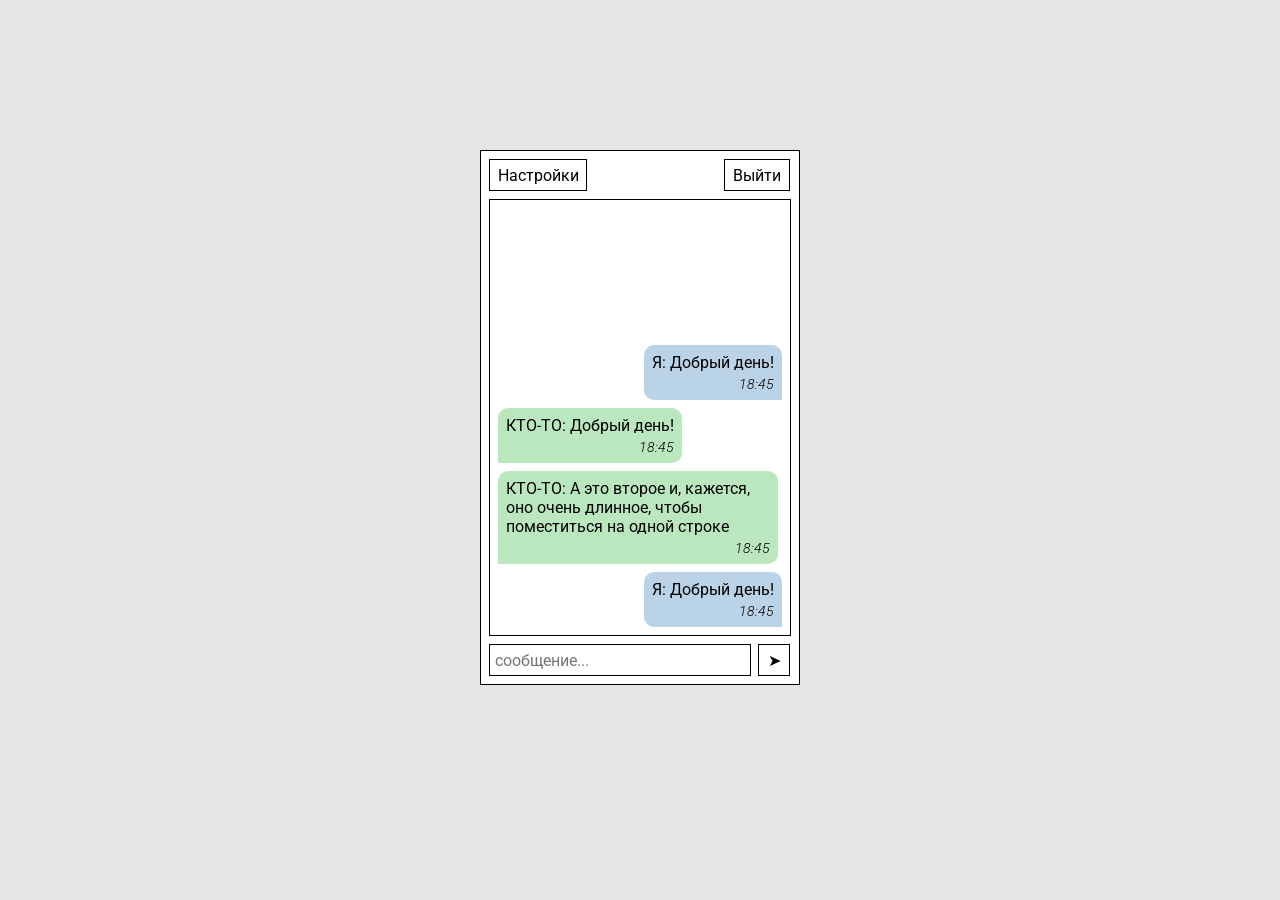
==== index.html @ 7ea7200b "123" ====
<!DOCTYPE html>
<html lang="en">
<head>
    <meta charset="UTF-8">
    <meta http-equiv="X-UA-Compatible" content="IE=edge">
    <meta name="viewport" content="width=device-width, initial-scale=1.0">
    <link rel="preconnect" href="https://fonts.googleapis.com">
    <link rel="preconnect" href="https://fonts.gstatic.com" crossorigin>
    <link href="https://fonts.googleapis.com/css2?family=Roboto:ital,wght@0,400;1,300&display=swap" rel="stylesheet">
    <link rel="stylesheet" href="/style.css">
    <title>Chat</title>
</head>
<body>
    <div class="wrapper">
        <div class="header">
            <button class="setting-button">Настройки</button>
            <p class="user-name"></p>
            <button class="signout-button">Выйти</button>
        </div>
        <div class="chat-field">
            <div class="my-message">
                <p class="message-text">Я: Добрый день!</p>
                <p class="message-time">18:45</p>
            </div>
            <div class="companion-message">
                <p class="message-text">КТО-ТО: А это второе и, кажется, оно очень 
                    длинное, чтобы поместиться на одной строке</p>
                <p class="message-time">18:45</p>
            </div>
            <div class="companion-message">
                <p class="message-text">КТО-ТО: Добрый день!</p>
                <p class="message-time">18:45</p>
            </div>
            <div class="my-message">
                <p class="message-text">Я: Добрый день!</p>
                <p class="message-time">18:45</p>
            </div>
        </div>
        <form class="send-form">
            <input class="message-input" type="text" placeholder="сообщение...">
            <button class="send-button" type="submit">&#10148;</button>
        </form>
    </div>
    <div class="settings-modal hide">
        <div class="settings-modal__container">
            <div class="settings-modal__body">
                <p class="settings-modal__head">Настройки</p>
                <button class="settings-modal__close">&#10006;</button>
                <p class="settings-modal__chat-name">Имя в чате</p>
                <form class="settings-modal__form">
                    <input class="settings-modal__input-name" type="text" placeholder="Ваше имя">
                    <button class="settings-modal__button" type="submit">&#10148;</button>
                </form>
            </div>
        </div>
    </div>
    <template id="my-tmpl">
        <div class="my-message">
            <p class="message-text">Я: Добрый день!</p>
            <p class="message-time">18:45</p>
        </div>
    </template>
    <template id="companion-tmpl">
        <div class="companion-message">
            <p class="message-text">Мак: Привет!</p>
            <p class="message-time">20:13</p>
        </div>
    </template>
    <script src="/main.js"></script>
</body>
</html>
---- style.css ----
* {
	padding: 0px;
	margin: 0px;
}

*,
*::before,
*::after {
	box-sizing: border-box;
}

a, a:link, a:visited  {
    text-decoration: none;
}

a:hover  {
    text-decoration: none;
}

ul, ul li {
	list-style: none;
}

input, textarea, button, select {
	font-family: inherit;
    font-size: inherit;
    color: inherit;
    background-color: transparent;
}

button, input[type="submit"] {
    display: inline-block;
    box-shadow: none;
    background-color: transparent;
    background: none;
    cursor: pointer;
}

input:focus, input:active,
button:focus, button:active {
    outline: none;
}

body {
    background-color: #E5E5E5;
    font-family: 'Roboto', sans-serif;
}

.wrapper {
    display: flex;
    width: 320px;
    height: 535px;
    background-color: white;
    margin: 150px auto;
    border: 1px solid black;
    flex-wrap: wrap;
}

.header {
    width: 309px;
    display: flex;
    justify-content: space-between;
}

.setting-button {
    display: flex;
    margin-top: 8px;
    margin-left: 8px;
    margin-bottom: 8px;
    width: 98px;
    height: 32px;
    border: 1px solid black;
    justify-content: center;
    align-items: center;
    font-size: 16px;
    line-height: 19px;
    font-weight: 400;
}

.setting-button:hover {
    background-color: #bbd3e7;
}

.user-name {
    align-self: center;
}

.signout-button {
    display: flex;
    margin-top: 8px;
    /* margin-left: 138px; */
    width: 66px;
    height: 32px;
    border: 1px solid black;
    justify-content: center;
    align-items: center;
    font-size: 16px;
    line-height: 19px;
    font-weight: 400;
}

.signout-button:hover {
    background-color: #bbd3e7;
}

.chat-field {
    display: flex;
    flex-direction: column-reverse;
    width: 302px;
    height: 437px;
    border: 1px solid black;
    margin-left: 8px;
    margin-bottom: 8px;
    font-size: 16px;
    line-height: 19px;
    font-weight: 400;
    overflow: auto;
}

.chat-field::-webkit-scrollbar {
    width: 5px;
}
.chat-field::-webkit-scrollbar-track {
    background: #bbd3e7;
}
.chat-field::-webkit-scrollbar-thumb {
    background-color: #9ab9d3;
}

.message-input {
    padding-left: 5px;
    margin-left: 8px;
    margin-bottom: 8px;
    width: 262px;
    height: 32px;
    border: 1px solid black;
}

.send-button {
    margin-left: 5px;
    width: 32px;
    height: 32px;
    border: 1px solid black;
}

.send-form {
    width: 309px;
    display: flex;
    justify-content: space-between;
}
.my-message {
    margin-bottom: 8px;
    margin-right: 8px;
    margin-left: 8px;
    padding: 8px;
    max-width: 280px;
    overflow-wrap: break-word;
    border-radius: 10px 10px 0px 10px;
    align-self: flex-end;
    background-color: #bbd3e7;
    display: flex;
    flex-direction: column;
}

.companion-message {
    margin-bottom: 8px;
    margin-right: 8px;
    margin-left: 8px;
    padding: 8px;
    max-width: 280px;
    overflow-wrap: break-word;
    border-radius: 10px 10px 10px 0px;
    align-self: flex-start;
    background-color: #bbe7bf;
    display: flex;
    flex-direction: column;
}

.message-text {
    flex-wrap: wrap;
}

.message-time {
    margin-top: 4px;
    font-style: italic;
    font-size: 14px;
    line-height: 16px;
    font-weight: 300;
    align-self: flex-end;
}

.settings-modal {
    display: flex;
    align-items: center;
    justify-content: center;
    position: fixed;
    top: 0;
    left: 0;
    width: 100%;
    height: 100%;
    background-color: rgba(0, 0, 0, .4);
    transition: .2s;
}

.hide {
    visibility: hidden;
    opacity: 0;
}

.settings-modal__container {
    display: flex;
    flex-direction: column;
    overflow: hidden;
    width: 273px;
    height: 319px;
    background-color: #fff;
    transition: .2s;
    transform: translateY(-60px);
}

.settings-modal__input-name {
    padding-left: 5px;
    margin-left: 14px;
    margin-bottom: 8px;
    width: 201px;
    height: 32px;
    border: 1px solid black;
}

.settings-modal__button {
    margin-left: 8px;
    margin-right: 14px;
    width: 32px;
    height: 32px;
    border: 1px solid black;
}

.settings-modal__head {
    margin-top: 16px;
    margin-left: 14px;
}

.settings-modal__body {
    position: relative;
}

.settings-modal__close {
    width: 14px;
    height: 14px;
    border: none;
    position: absolute;
    top: 16px;
    right: 16px;
}

.settings-modal__chat-name {
    margin-top: 16px;
    margin-left: 14px;
    margin-bottom: 8px;
}

.settings-modal__form {
    display: flex;
    justify-content: space-between;
}
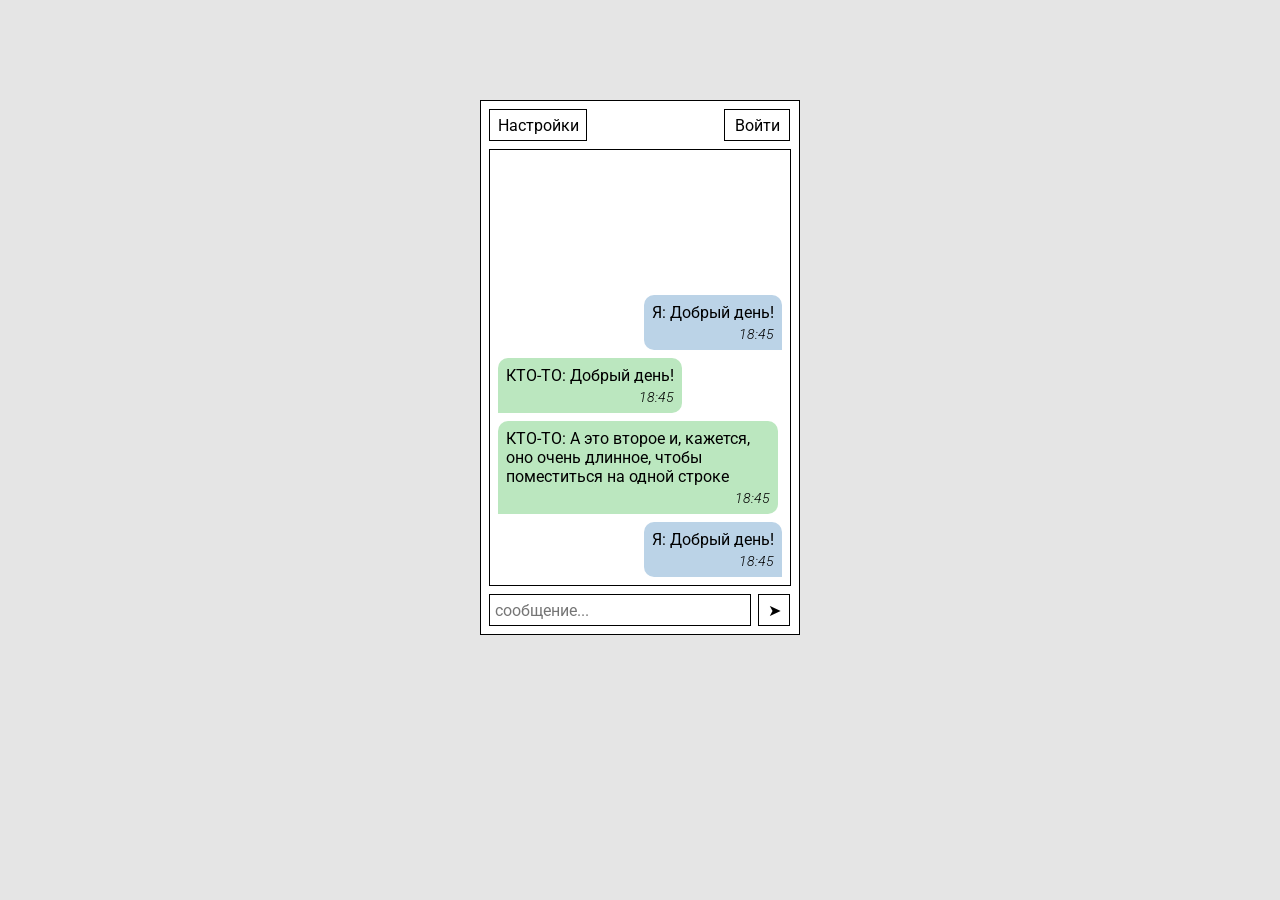
==== commit 5d643853: "123" ====
--- a/index.html
+++ b/index.html
@@ -15,7 +15,7 @@
         <div class="header">
             <button class="setting-button">Настройки</button>
             <p class="user-name"></p>
-            <button class="signout-button">Выйти</button>
+            <button class="sign-button">Войти</button>
         </div>
         <div class="chat-field">
             <div class="my-message">
@@ -54,6 +54,32 @@
             </div>
         </div>
     </div>
+    <div class="sign-modal hide">
+        <div class="sign-modal__container">
+            <div class="sign-modal__body">
+                <p class="sign-modal__head">Авторизация</p>
+                <button class="sign-modal__close">&#10006;</button>
+                <p class="sign-modal__chat-name">Почта:</p>
+                <form class="sign-modal__form">
+                    <input class="sign-modal__input-email" type="email" placeholder="Ваша почта">
+                    <button class="sign-modal__button" type="submit">Получить код</button>
+                </form>
+            </div>
+        </div>
+    </div>
+    <div class="confirm-modal hide">
+        <div class="confirm-modal__container">
+            <div class="confirm-modal__body">
+                <p class="confirm-modal__head">Подтверждение</p>
+                <button class="confirm-modal__close">&#10006;</button>
+                <p class="confirm-modal__chat-name">Код:</p>
+                <form class="confirm-modal__form">
+                    <input class="confirm-modal__input-name" type="text" placeholder="Код подтверждения">
+                    <button class="confirm-modal__button" type="submit">Получить код</button>
+                </form>
+            </div>
+        </div>
+    </div>
     <template id="my-tmpl">
         <div class="my-message">
             <p class="message-text">Я: Добрый день!</p>
--- a/style.css
+++ b/style.css
@@ -51,7 +51,7 @@
     width: 320px;
     height: 535px;
     background-color: white;
-    margin: 150px auto;
+    margin: 100px auto;
     border: 1px solid black;
     flex-wrap: wrap;
 }
@@ -85,7 +85,7 @@
     align-self: center;
 }
 
-.signout-button {
+.sign-button {
     display: flex;
     margin-top: 8px;
     /* margin-left: 138px; */
@@ -99,7 +99,7 @@
     font-weight: 400;
 }
 
-.signout-button:hover {
+.sign-button:hover {
     background-color: #bbd3e7;
 }
 
@@ -262,4 +262,128 @@
 .settings-modal__form {
     display: flex;
     justify-content: space-between;
+}
+
+.sign-modal {
+    display: flex;
+    align-items: center;
+    justify-content: center;
+    position: fixed;
+    top: 0;
+    left: 0;
+    width: 100%;
+    height: 100%;
+    background-color: rgba(0, 0, 0, .4);
+    transition: .2s;
+}
+.sign-modal__container {
+    display: flex;
+    flex-direction: column;
+    overflow: hidden;
+    width: 273px;
+    height: 319px;
+    background-color: #fff;
+    transition: .2s;
+    transform: translateY(-60px);
+}
+.sign-modal__body {
+    position: relative;
+}
+.sign-modal__head {
+    margin-top: 16px;
+    margin-left: 14px;
+}
+.sign-modal__close {
+    width: 14px;
+    height: 14px;
+    border: none;
+    position: absolute;
+    top: 16px;
+    right: 16px;
+}
+.sign-modal__chat-name {
+    margin-top: 16px;
+    margin-left: 14px;
+    margin-bottom: 8px;
+}
+.sign-modal__input-email {
+    padding-left: 5px;
+    margin-left: 14px;
+    margin-bottom: 8px;
+    width: 90%;
+    height: 32px;
+    border: 1px solid black;
+}
+.sign-modal__button {
+    margin-left: 14px;
+    margin-right: 14px;
+    padding-left: 8px;
+    padding-right: 8px;
+    height: 32px;
+    border: 1px solid black;
+}
+.confirm-modal__button:hover {
+    background-color: #bbd3e7;
+}
+
+.confirm-modal {
+    display: flex;
+    align-items: center;
+    justify-content: center;
+    position: fixed;
+    top: 0;
+    left: 0;
+    width: 100%;
+    height: 100%;
+    background-color: rgba(0, 0, 0, .4);
+    transition: .2s;
+}
+.confirm-modal__container {
+    display: flex;
+    flex-direction: column;
+    overflow: hidden;
+    width: 273px;
+    height: 319px;
+    background-color: #fff;
+    transition: .2s;
+    transform: translateY(-60px);
+}
+.confirm-modal__body {
+    position: relative;
+}
+.confirm-modal__head {
+    margin-top: 16px;
+    margin-left: 14px;
+}
+.confirm-modal__close {
+    width: 14px;
+    height: 14px;
+    border: none;
+    position: absolute;
+    top: 16px;
+    right: 16px;
+}
+.confirm-modal__chat-name {
+    margin-top: 16px;
+    margin-left: 14px;
+    margin-bottom: 8px;
+}
+.confirm-modal__input-name {
+    padding-left: 5px;
+    margin-left: 14px;
+    margin-bottom: 8px;
+    width: 90%;
+    height: 32px;
+    border: 1px solid black;
+}
+.confirm-modal__button {
+    margin-left: 14px;
+    margin-right: 14px;
+    padding-left: 8px;
+    padding-right: 8px;
+    height: 32px;
+    border: 1px solid black;
+}
+.confirm-modal__button:hover {
+    background-color: #bbd3e7;
 }
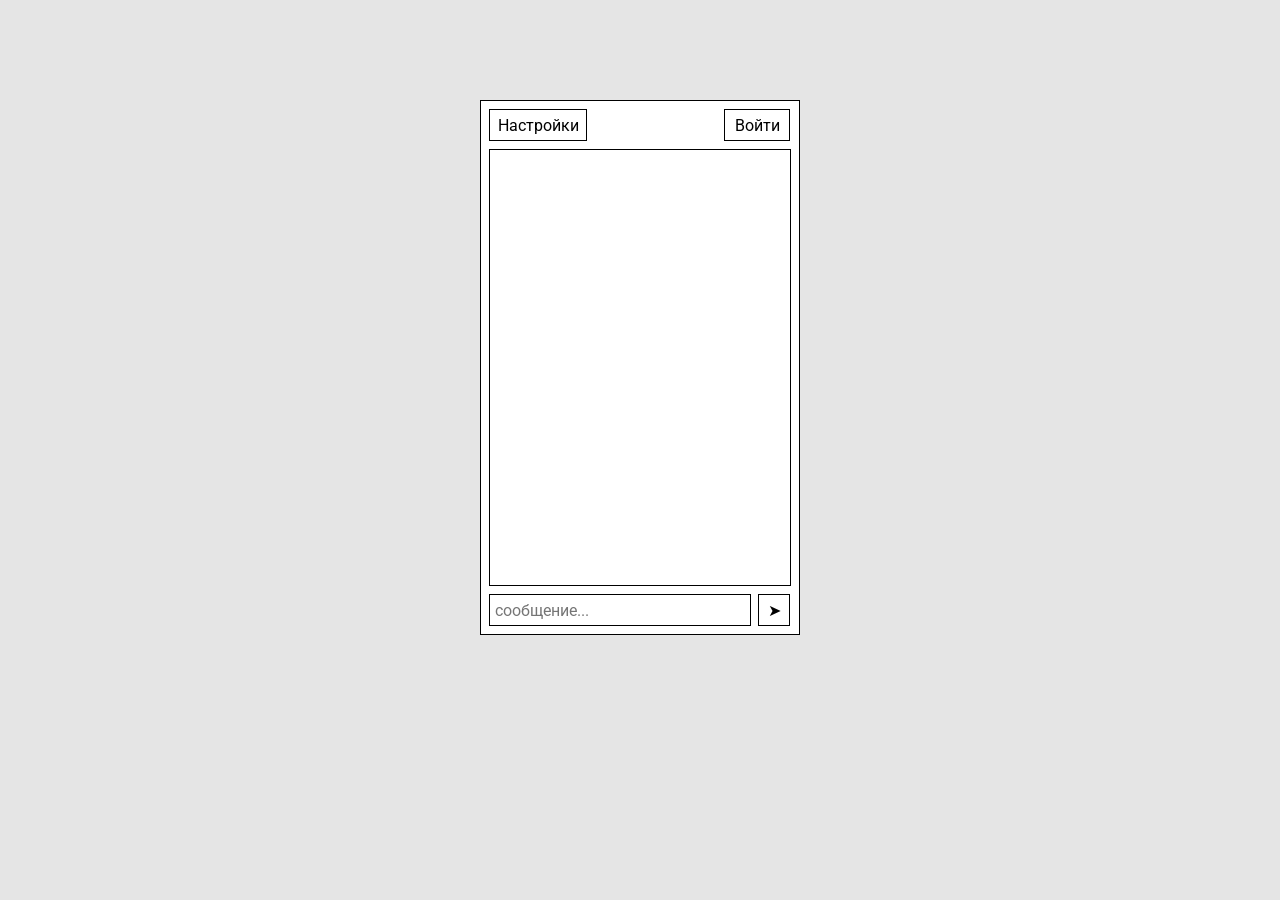
==== commit fdba113a: "added send message" ====
--- a/index.html
+++ b/index.html
@@ -18,7 +18,7 @@
             <button class="sign-button">Войти</button>
         </div>
         <div class="chat-field">
-            <div class="my-message">
+            <!-- <div class="my-message">
                 <p class="message-text">Я: Добрый день!</p>
                 <p class="message-time">18:45</p>
             </div>
@@ -34,7 +34,7 @@
             <div class="my-message">
                 <p class="message-text">Я: Добрый день!</p>
                 <p class="message-time">18:45</p>
-            </div>
+            </div> -->
         </div>
         <form class="send-form">
             <input class="message-input" type="text" placeholder="сообщение...">
@@ -72,10 +72,10 @@
             <div class="confirm-modal__body">
                 <p class="confirm-modal__head">Подтверждение</p>
                 <button class="confirm-modal__close">&#10006;</button>
-                <p class="confirm-modal__chat-name">Код:</p>
+                <p class="confirm-modal__code">Код:</p>
                 <form class="confirm-modal__form">
-                    <input class="confirm-modal__input-name" type="text" placeholder="Код подтверждения">
-                    <button class="confirm-modal__button" type="submit">Получить код</button>
+                    <input class="confirm-modal__input-token" type="text" placeholder="Код подтверждения">
+                    <button class="confirm-modal__button" type="submit">Войти</button>
                 </form>
             </div>
         </div>
@@ -92,6 +92,6 @@
             <p class="message-time">20:13</p>
         </div>
     </template>
-    <script src="/main.js"></script>
+    <script type="module" src="/main.js"></script>
 </body>
 </html>
--- a/style.css
+++ b/style.css
@@ -88,7 +88,6 @@
 .sign-button {
     display: flex;
     margin-top: 8px;
-    /* margin-left: 138px; */
     width: 66px;
     height: 32px;
     border: 1px solid black;
@@ -118,7 +117,7 @@
 }
 
 .chat-field::-webkit-scrollbar {
-    width: 5px;
+    width: 4px;
 }
 .chat-field::-webkit-scrollbar-track {
     background: #bbd3e7;
@@ -363,12 +362,12 @@
     top: 16px;
     right: 16px;
 }
-.confirm-modal__chat-name {
-    margin-top: 16px;
-    margin-left: 14px;
-    margin-bottom: 8px;
-}
-.confirm-modal__input-name {
+.confirm-modal__code {
+    margin-top: 16px;
+    margin-left: 14px;
+    margin-bottom: 8px;
+}
+.confirm-modal__input-token {
     padding-left: 5px;
     margin-left: 14px;
     margin-bottom: 8px;
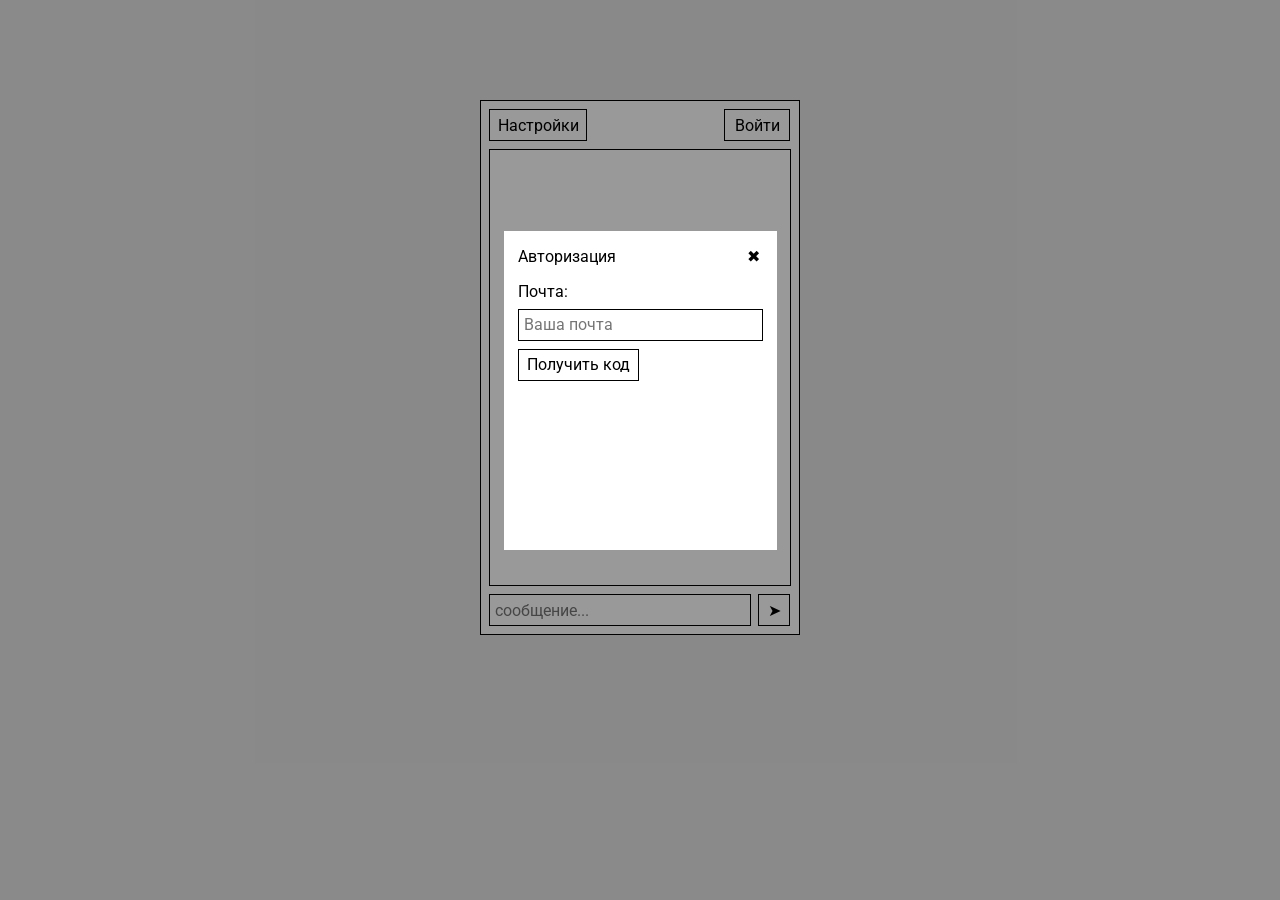
==== commit 0fc0f7da: "123" ====
--- a/index.html
+++ b/index.html
@@ -80,18 +80,27 @@
             </div>
         </div>
     </div>
-    <template id="my-tmpl">
+    <div class="popup hide">
+        <p class="popup__text">Введите сообщение</p>
+    </div>
+    <template id="tmpl">
+        <div class="message">
+            <p class="message-text"></p>
+            <p class="message-time"></p>
+        </div>
+    </template>
+    <!-- <template id="my-tmpl">
         <div class="my-message">
-            <p class="message-text">Я: Добрый день!</p>
-            <p class="message-time">18:45</p>
+            <p class="message-text"></p>
+            <p class="message-time"></p>
         </div>
     </template>
     <template id="companion-tmpl">
         <div class="companion-message">
-            <p class="message-text">Мак: Привет!</p>
-            <p class="message-time">20:13</p>
-        </div>
+            <p class="message-text"></p>
+            <p class="message-time"></p>
+        </div> -->
     </template>
-    <script type="module" src="/main.js"></script>
+    <script type="module" src="/index.js"></script>
 </body>
 </html>
--- a/style.css
+++ b/style.css
@@ -104,7 +104,7 @@
 
 .chat-field {
     display: flex;
-    flex-direction: column-reverse;
+    flex-direction: column;
     width: 302px;
     height: 437px;
     border: 1px solid black;
@@ -182,7 +182,7 @@
 .message-time {
     margin-top: 4px;
     font-style: italic;
-    font-size: 14px;
+    font-size: 12px;
     line-height: 16px;
     font-weight: 300;
     align-self: flex-end;
@@ -385,4 +385,21 @@
 }
 .confirm-modal__button:hover {
     background-color: #bbd3e7;
+}
+
+.popup {
+    position: absolute;
+    top: 450px;
+    left: 40%;
+    display: flex;
+    justify-content: center;
+    width: 200px;
+    height: 100px;
+    background-color: #95b7d3c9;
+    transition: .2s;
+    border-radius: 10px;
+}
+
+.popup__text {
+    margin: auto;
 }
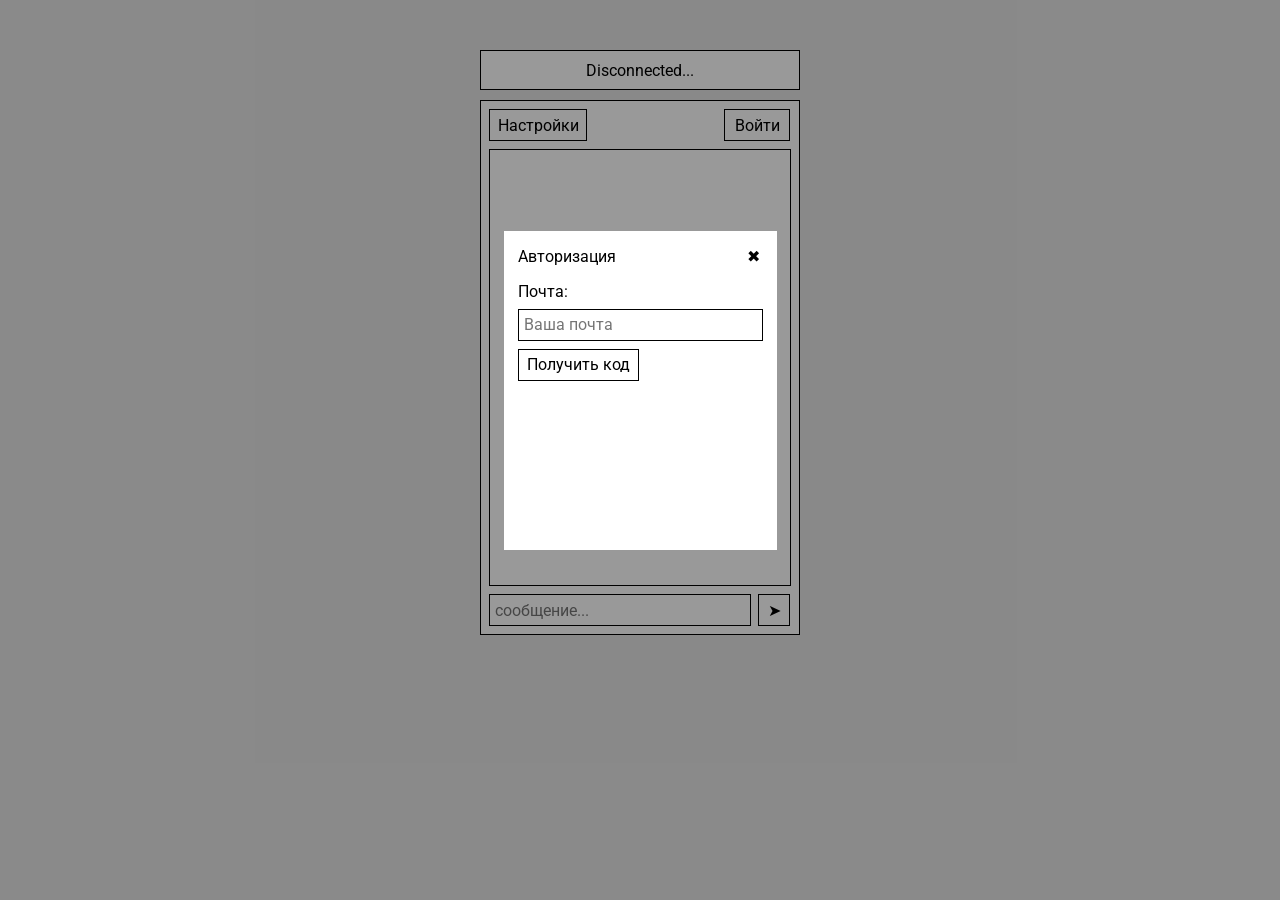
==== commit eaf84053: "123" ====
--- a/index.html
+++ b/index.html
@@ -11,6 +11,9 @@
     <title>Chat</title>
 </head>
 <body>
+    <div class="status">
+        <p class="status-text"></p>
+    </div>
     <div class="wrapper">
         <div class="header">
             <button class="setting-button">Настройки</button>
--- a/style.css
+++ b/style.css
@@ -46,12 +46,24 @@
     font-family: 'Roboto', sans-serif;
 }
 
+.status {
+    display: flex;
+    width: 320px;
+    height: 40px;
+    background-color: white;
+    margin: 50px auto;
+    margin-bottom: 10px;
+    border: 1px solid black;
+    justify-content: center;
+    align-items: center;
+}
+
 .wrapper {
     display: flex;
     width: 320px;
     height: 535px;
     background-color: white;
-    margin: 100px auto;
+    margin: 10px auto;
     border: 1px solid black;
     flex-wrap: wrap;
 }
